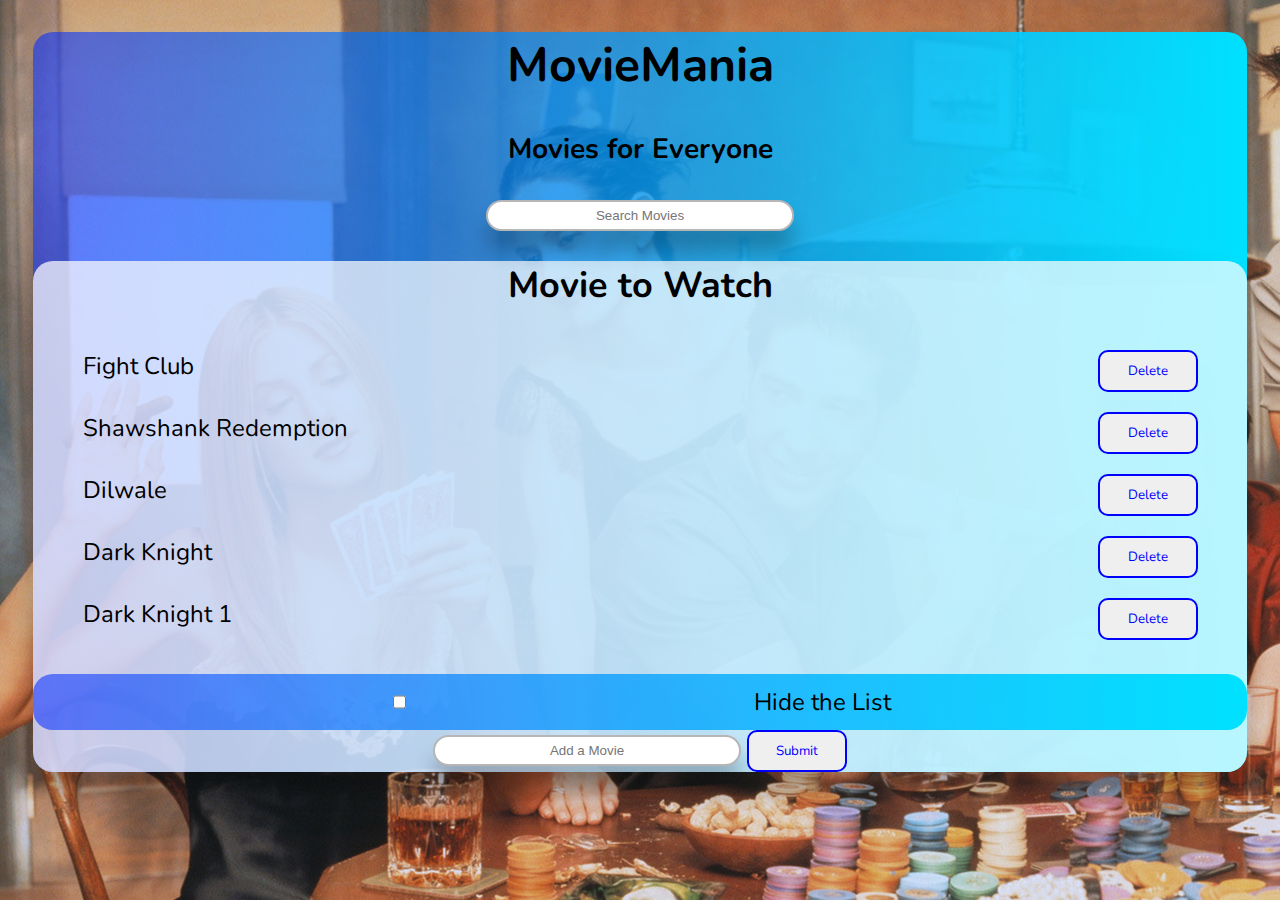
==== index.html @ 937b5804 "first commit" ====
<!DOCTYPE html>
<html lang="en">
<head>
    <meta charset="UTF-8">
    <meta name="viewport" content="width=device-width, initial-scale=1.0"> 
    <title>MovieMania</title>
    <link rel="stylesheet" href="style.css">
    <link href="https://fonts.googleapis.com/css2?family=Nunito:wght@600&display=swap" rel="stylesheet">
</head>
<body>
    <div class="bg">
        <h1>MovieMania</h1>
        <h3>Movies for Everyone</h3>
        <input class="Search" type="text", placeholder="Search Movies">
    <div class="bgs">
        <h2>Movie to Watch</h2>
        <ul>
            <li> 
                <label>Fight Club</label>
                <button class="buttonspan">Delete</button>
            </li>
            <li> 
                <label>Shawshank Redemption </label>
                <button class="buttonspan">Delete</button>
            </li>
            <li> 
                <label>Dilwale </label>
                <button class="buttonspan">Delete</button>
            </li>
            <li> 
                <label>Dark Knight </label>
                <button class="buttonspan">Delete</button>
            </li>
            <li> 
                <label>Dark Knight 1  </label>
                <button class="buttonspan">Delete</button>
            </li>
        </ul>  
        <form id="hide">
            <input id="hide1" type="checkbox" name="Hide" value="Hide">
            <label> Hide the List</label>
        </form>
        <input class="Search" type="text", placeholder="Add a Movie">
        <input class="buttonspan" type="submit" value="Submit">
    </div>
<script src="mainjavaScript.js"></script>
</body>
</html>
---- style.css ----
body{
    background-image: url("782188.jpg");
    /* background-color: rgba(68, 68, 68, 0.452); */
    font-family: 'Nunito', sans-serif;
}

.bg{
    text-align: center;
    margin: 2%;
    /* border: 2px solid rgba(0, 0, 0, 0.288); */
    box-shadow: 0px 20px 20px 0px rgba(0, 0, 0, 0.233);
    border-radius: 20px;
    background-image: linear-gradient(to right, rgba(0, 38, 255, 0.548), rgb(0, 225, 255)); 
    font-size: x-large;
}

.bgs{
    background-color: rgba(255, 255, 255, 0.719);
    border-radius: 20px;
    /* padding-bottom: 2%; */
}

li{
    list-style: none;
    display: flex;
    flex-direction: row;
    justify-content: space-between;
    /* text-align: left; */
    /* border: 2px solid black; */
    width: 95%;
    padding: 10px;

}


.Search{
    border: 2px solid rgba(0, 0, 0, 0.288);
    box-shadow: 0px 20px 20px 0px rgba(0, 0, 0, 0.233);
    border-radius: 20px;
    width: 300px;
    height: 25px;
    text-align: center;
}

.buttonspan{
    font-family: 'Nunito', sans-serif;
    color: blue;
    border: 2px solid blue;
    border-radius: 10px;
    padding: 10px;
    width: 100px;
}

#hide{
    display: flex;
    flex-direction: row;
    justify-content: space-evenly;
    /* text-align: center; */
    /* border: 2px solid black; */
    border-radius: 20px;
    background-image: linear-gradient(to right, rgba(0, 38, 255, 0.548), rgb(0, 225, 255)); 
    padding: 1%;
}
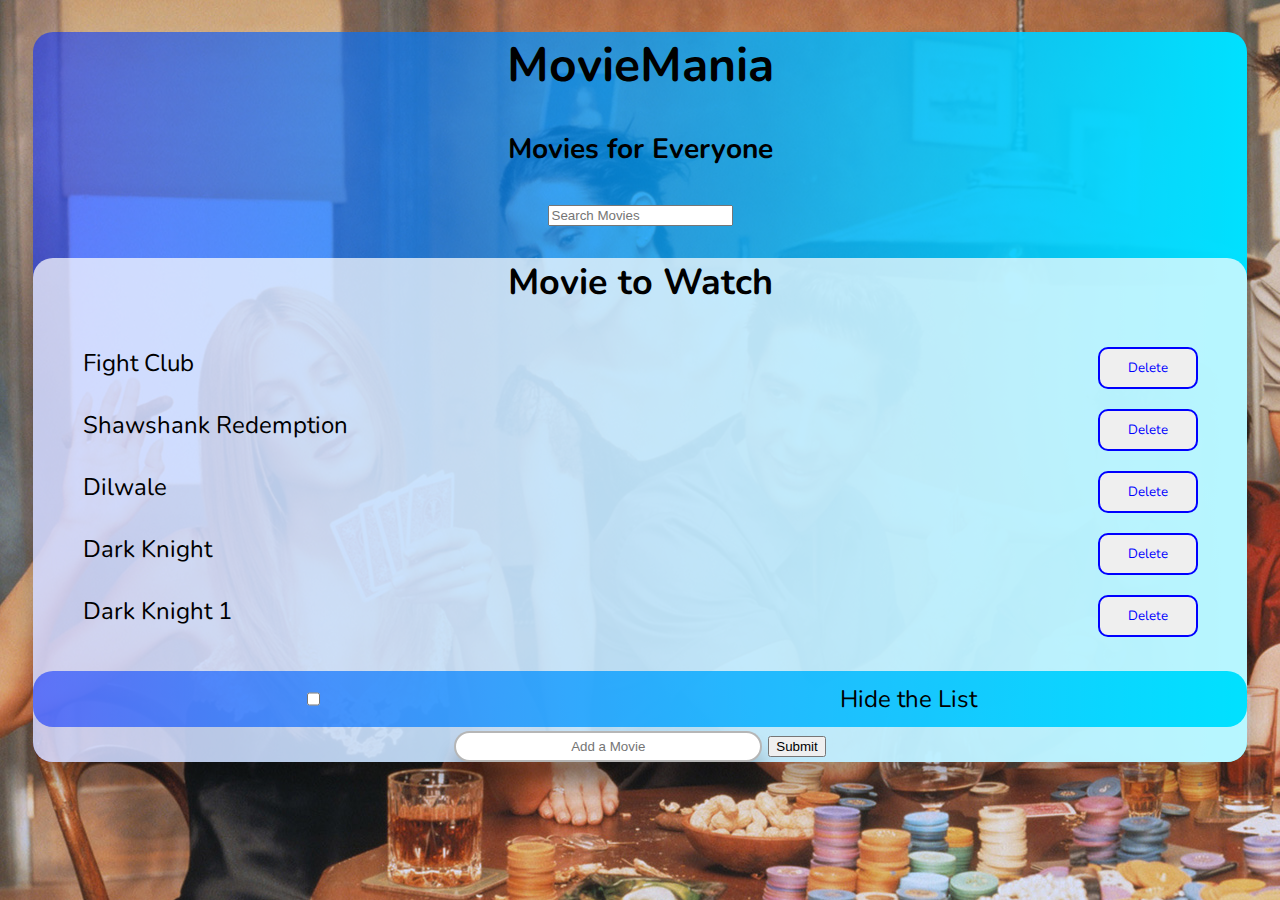
==== commit 0c38d828: "second commit" ====
--- a/index.html
+++ b/index.html
@@ -40,8 +40,11 @@
             <input id="hide1" type="checkbox" name="Hide" value="Hide">
             <label> Hide the List</label>
         </form>
-        <input class="Search" type="text", placeholder="Add a Movie">
-        <input class="buttonspan" type="submit" value="Submit">
+        <form id="add">
+            <input class="add1" type="text", placeholder="Add a Movie">
+            <input class="Submitspan" type="submit" value="Submit">
+        </form>
+        
     </div>
 <script src="mainjavaScript.js"></script>
 </body>
--- a/style.css
+++ b/style.css
@@ -33,7 +33,7 @@
 }
 
 
-.Search{
+.add1{
     border: 2px solid rgba(0, 0, 0, 0.288);
     box-shadow: 0px 20px 20px 0px rgba(0, 0, 0, 0.233);
     border-radius: 20px;
@@ -54,7 +54,8 @@
 #hide{
     display: flex;
     flex-direction: row;
-    justify-content: space-evenly;
+    justify-content: space-around;
+    /* width: 50%; */
     /* text-align: center; */
     /* border: 2px solid black; */
     border-radius: 20px;
